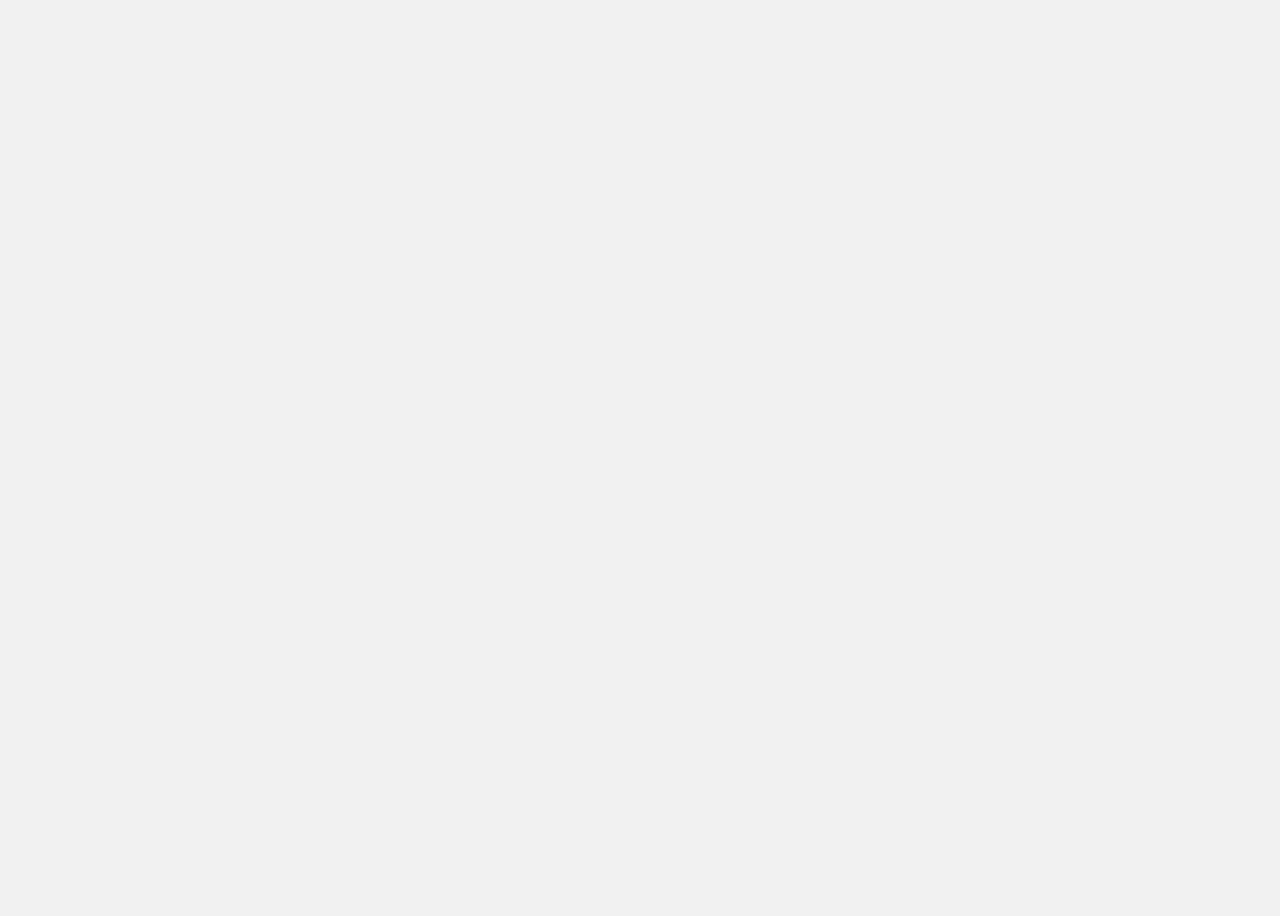
==== yes.html @ eed35c6e "Create yes.html" ====
<!DOCTYPE html>
<html lang="en">
<head>
  <meta charset="UTF-8" />
  <title>YOOOOOO!!!!!</title>
  <link rel="stylesheet" href="style.css" />
</head>
<body>
   <div id="greeting-container">
    <span id "g2E"></span>
  </div>

  <script src="h.js"></script>
</body>
</html>
---- style.css ----
body {
  font-family: monospace;
  background: #f1f1f1;
  display: flex;
  height: 100vh;
  align-items: center;
  justify-content: center;
}

#greeting-container {
  font-size: 2rem;
  font-weight: bold;
}

#cursor {
  display: inline-block;
  margin-left: 4px;
  animation: blink 0.7s step-end infinite;
}

@keyframes blink {
  50% {
    opacity: 0;
  }
}
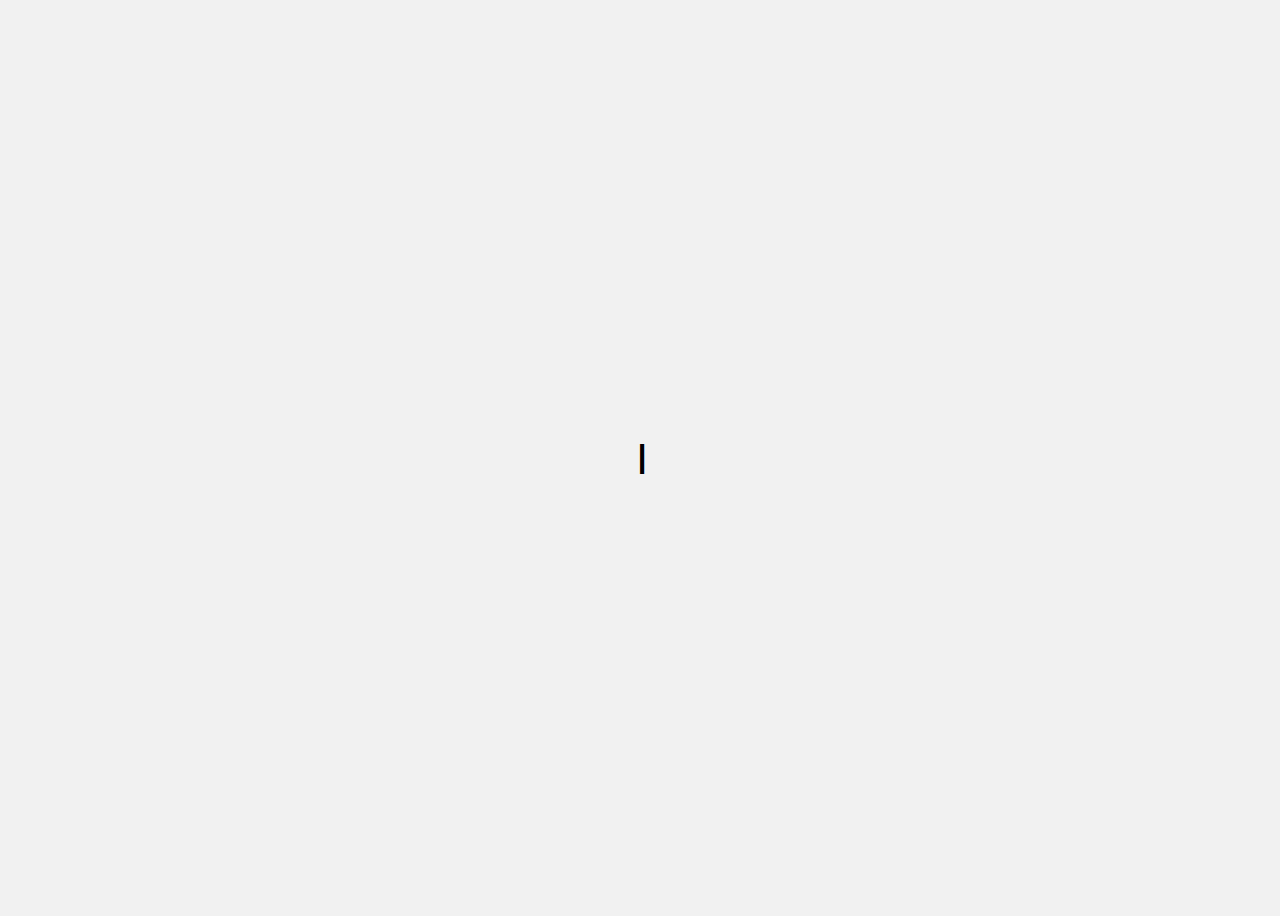
==== commit d2329eb2: "Update yes.html" ====
--- a/yes.html
+++ b/yes.html
@@ -7,7 +7,7 @@
 </head>
 <body>
    <div id="greeting-container">
-    <span id "g2E"></span>
+    <span id "g2E"></span><span id="cursor">|</span>
   </div>
 
   <script src="h.js"></script>
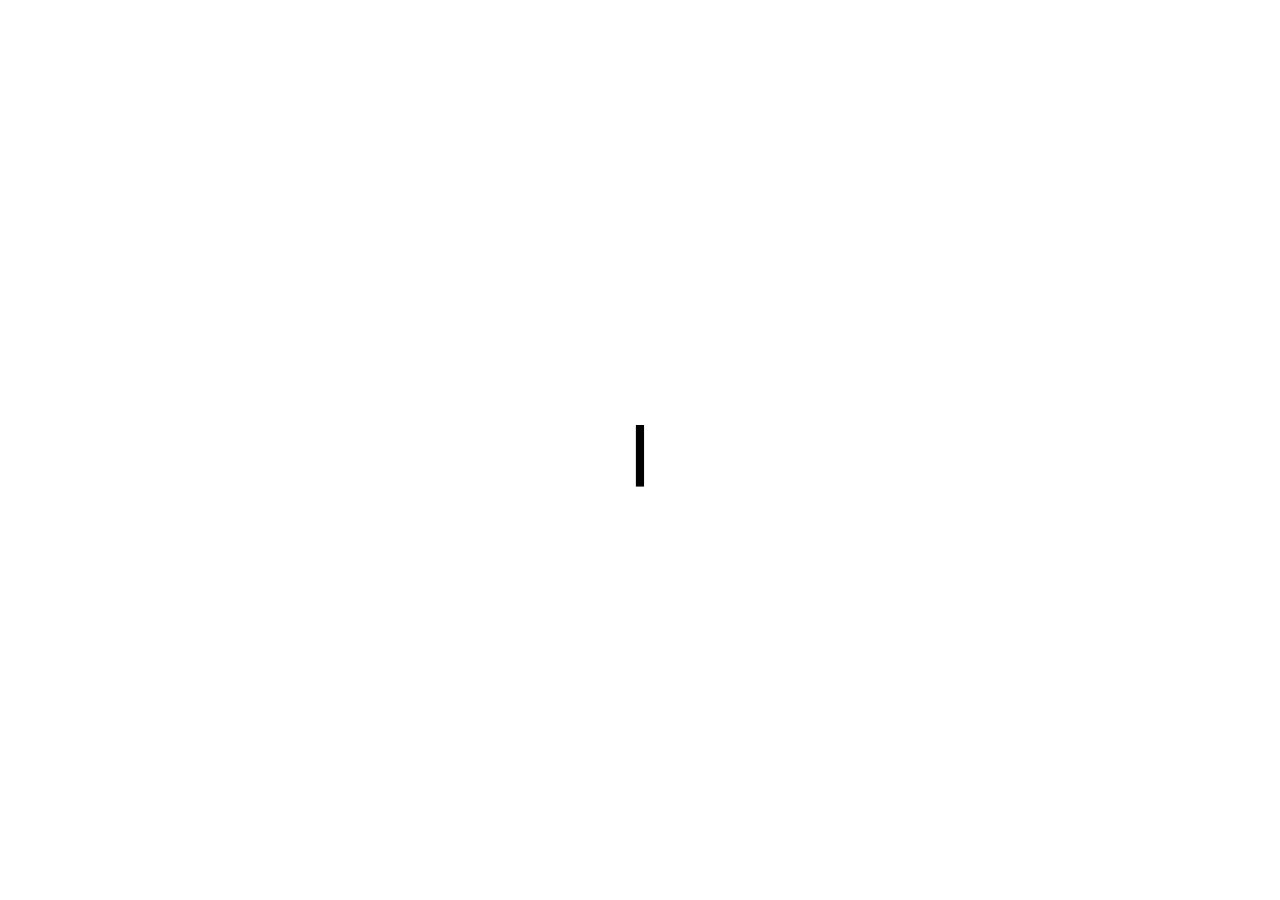
==== commit b26ebabe: "Update yes.html" ====
--- a/yes.html
+++ b/yes.html
@@ -6,10 +6,10 @@
   <link rel="stylesheet" href="style.css" />
 </head>
 <body>
-   <div id="greeting-container">
-    <span id "g2E"></span><span id="cursor">|</span>
+   <div id="greeting-container2">
+    <span id="g2E"></span><span id="cursor">|</span>
   </div>
 
-  <script src="h.js"></script>
+  <script src="yes.js"></script>
 </body>
 </html>
--- a/style.css
+++ b/style.css
@@ -1,25 +1,26 @@
-body {
-  font-family: monospace;
-  background: #f1f1f1;
-  display: flex;
-  height: 100vh;
-  align-items: center;
-  justify-content: center;
+/* Center the greeting on the page */
+#greeting-container {
+  font-family: 'Dongle', sans-serif;
+  font-weight: 700;
+  font-size: 4rem;
+  text-align: center;
+  position: absolute;
+  top: 50%;
+  left: 50%;
+  transform: translate(-50%, -50%);
 }
-
-#greeting-container {
-  font-size: 2rem;
-  font-weight: bold;
+#greeting-container2 {
+  font-family: 'Dongle', sans-serif;
+  font-weight: 700;
+  font-size: 4rem;
+  text-align: center;
+  position: absolute;
+  top: 50%;
+  left: 50%;
+  transform: translate(-50%, -50%);
 }
-
+/* Already included cursor blinking */
 #cursor {
-  display: inline-block;
-  margin-left: 4px;
-  animation: blink 0.7s step-end infinite;
+  display: inline;
+  animation: blink 0.8s infinite;
 }
-
-@keyframes blink {
-  50% {
-    opacity: 0;
-  }
-}
